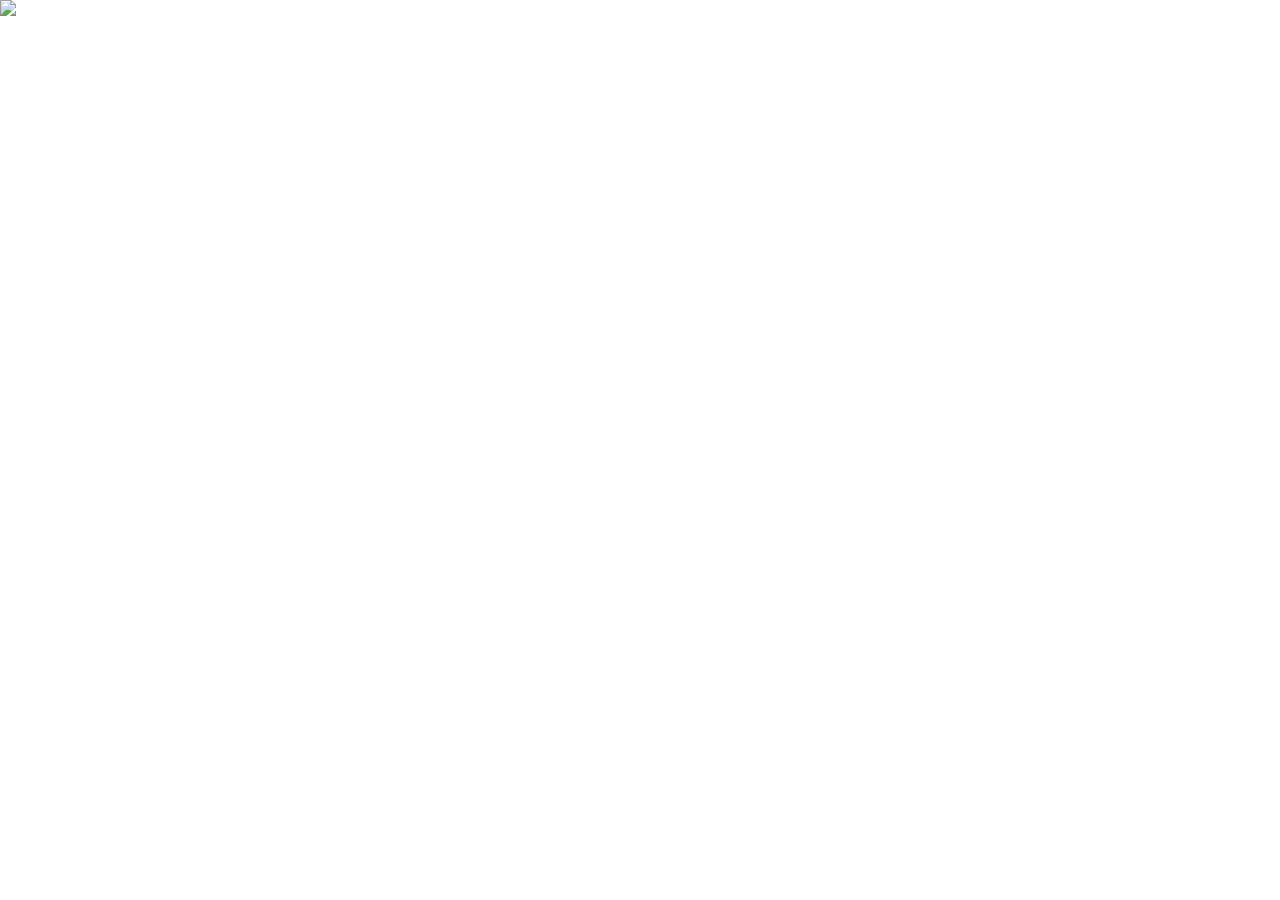
==== vr.html @ 8900ad7e "nm" ====
<html>
  <head>
    <title>vr test</title>
    <script src="https://aframe.io/releases/1.7.0/aframe.min.js"></script>
  </head>
  <body style="margin:0;overflow:hidden;">
<a-scene>
      <a-assets>
        <img id="fard" crossorigin="anonymous" src="https://cmd-hue.github.io/aframa/sky.jpg">
      </a-assets>

      <a-sky src="#fard" rotation="0 -90 0"></a-sky>

      
<a-entity camera="" wasd-controls="fly: true" look-controls="" aframe-injected="" position="0 2.1812378212153627 0" rotation="2.7958235810886767 0.687549354156991 0"></a-entity>

    <a-entity gltf-model="https://cmd-hue.github.io/3d/spiraltooie.glb" position="0 -89.95513 0" scale="0.05 0.05 0.05" id="spiraltooie"></a-entity></a-scene>
    </body>
</html>
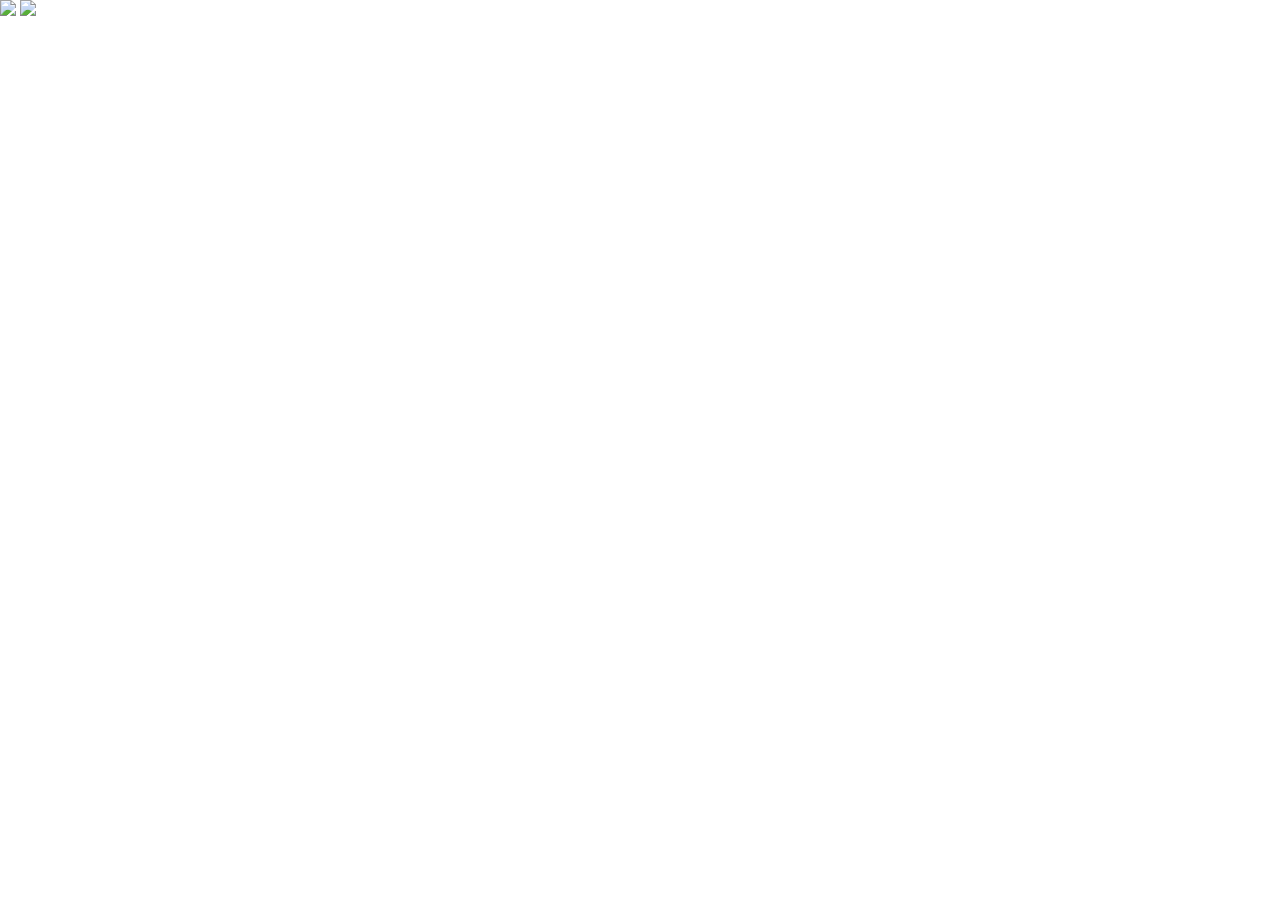
==== commit 306895cd: "ok" ====
--- a/vr.html
+++ b/vr.html
@@ -8,13 +8,15 @@
 <a-scene>
       <a-assets>
         <img id="fard" crossorigin="anonymous" src="https://cmd-hue.github.io/aframa/sky.jpg">
+        <img id="dough" crossorigin="anonymous" src="https://file.garden/aUYIWVAKvQxCBY-_/images/other/convert.3c7098e9.png">
       </a-assets>
-
-      <a-sky src="#fard" rotation="0 -90 0"></a-sky>
+      <a-sky src="#dough" rotation="0 -90 0" scale="10 10 10" position="0 0 10050.25239"></a-sky>
+      <a-sky src="#fard" rotation="0 -90 0" scale="10 10 10"></a-sky>
 
       
-<a-entity camera="" wasd-controls="fly: true" look-controls="" aframe-injected="" position="0 2.1812378212153627 0" rotation="2.7958235810886767 0.687549354156991 0"></a-entity>
+<a-entity gltf-model="https://file.garden/aUYIWVAKvQxCBY-_/models/original_backrooms.glb" position="-1441.10876 0 8506.07204" scale="60 60 60" id="backrooms"></a-entity>
 
+<a-entity gltf-model="https://file.garden/aUYIWVAKvQxCBY-_/models/original_backrooms.glb" position="0 0 7337.03302" scale="20 20 20" id="backrooms"></a-entity>
     <a-entity gltf-model="https://cmd-hue.github.io/3d/spiraltooie.glb" position="0 -89.95513 0" scale="0.05 0.05 0.05" id="spiraltooie"></a-entity></a-scene>
     </body>
 </html>
